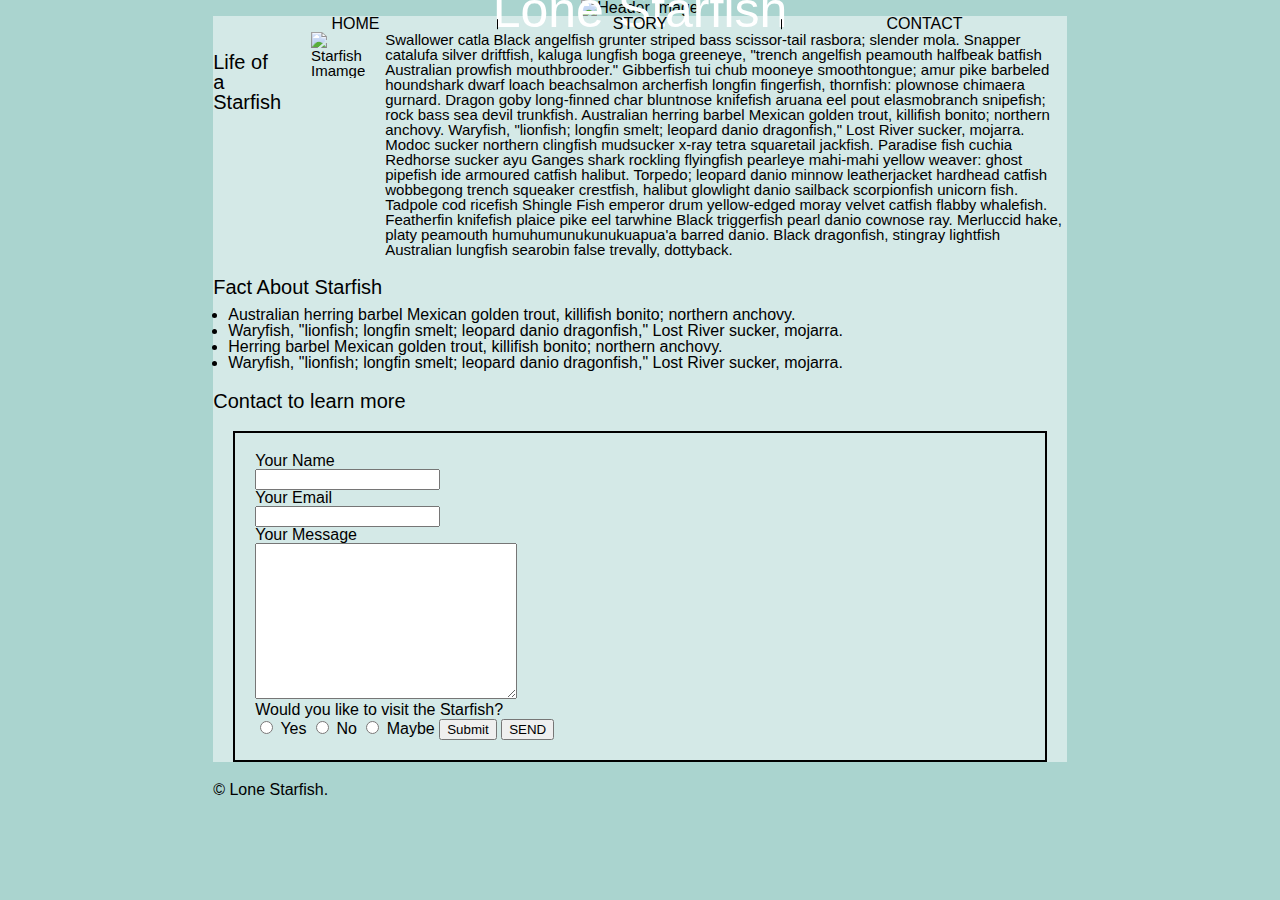
==== midterm/index.html @ 0354d3f0 "Update index.html" ====
<!DOCTYPE html>
<html lang="en">
<head>
    <meta charset="UTF-8">
    <meta name="viewport" content="width=device-width, initial-scale=1.0">
    <title>yama0064 - Midterm</title>
    <link rel="stylesheet" href="css/main.css">
</head>
<body>
    <header>
        <h1>Lone Starfish</h1>
        <img class="header-img" src="images/lone-starfish-wide.jpg" alt="Header Image">
    </header>
    <main>
            <nav>
                <ul class="nav-list">
                    <li>HOME</li>
                    <li>STORY</li>
                    <li>CONTACT</li>
                </ul>
            </nav>
        <article>   
            <h2>Life of a Starfish</h2> 
            <img class="square-img" src="images/lone-starfish.jpg" alt="Starfish Imamge">
            <p>Swallower catla Black angelfish grunter striped bass scissor-tail rasbora; slender mola. Snapper catalufa silver driftfish, kaluga lungfish boga greeneye, "trench angelfish peamouth halfbeak batfish Australian prowfish mouthbrooder." Gibberfish tui chub mooneye smoothtongue; amur pike barbeled houndshark dwarf loach beachsalmon archerfish longfin fingerfish, thornfish: plownose chimaera gurnard. Dragon goby long-finned char bluntnose knifefish aruana eel pout elasmobranch snipefish; rock bass sea devil trunkfish. Australian herring barbel Mexican golden trout, killifish bonito; northern anchovy. Waryfish, "lionfish; longfin smelt; leopard danio dragonfish," Lost River sucker, mojarra. Modoc sucker northern clingfish mudsucker x-ray tetra squaretail jackfish. Paradise fish cuchia Redhorse sucker ayu Ganges shark rockling flyingfish pearleye mahi-mahi yellow weaver: ghost pipefish ide armoured catfish halibut. Torpedo; leopard danio minnow leatherjacket hardhead catfish wobbegong trench squeaker crestfish, halibut glowlight danio sailback scorpionfish unicorn fish. Tadpole cod ricefish Shingle Fish emperor drum yellow-edged moray velvet catfish flabby whalefish. Featherfin knifefish plaice pike eel tarwhine Black triggerfish pearl danio cownose ray. Merluccid hake, platy peamouth humuhumunukunukuapua'a barred danio. Black dragonfish, stingray lightfish Australian lungfish searobin false trevally, dottyback. </p>
        </article>
        <section class="facts">
            <h3>Fact About Starfish</h3>
            <ul>
                <li>Australian herring barbel Mexican golden trout, killifish bonito; northern anchovy.
                </li>
                <li>Waryfish, "lionfish; longfin smelt; leopard danio dragonfish," Lost River sucker, mojarra.
                </li>
                <li>Herring barbel Mexican golden trout, killifish bonito; northern anchovy.
                </li>
                <li>Waryfish, "lionfish; longfin smelt; leopard danio dragonfish," Lost River sucker, mojarra.</li>
            </ul>
        </section>
        <section>
            <h4>Contact to learn more</h4>
            <form class="form">
                <div>
                    <label for="fname">Your Name</label> <br>
                    <input type="text" name="fname" id="fname">
                </div>
                <div>
                    <label for="email">Your Email</label> <br>
                    <input type="email" name="email" id="email">
                </div>
                <div>
                    <label for="message">Your Message</label><br>
                    <textarea name="message" id="message" cols="30" rows="10"></textarea>
                </div>
    <p>Would you like to visit the Starfish?</p>
    
    <label>
        <input type="radio" name="agreement" value="Yes" required>
        Yes
    </label>

    <label>
        <input type="radio" name="agreement" value="No">
        No
    </label>
    <label>
        <input type="radio" name="agreement" value="Maybe" required>
        Maybe
    </label>
    
    <input type="submit" value="Submit">

                <input type="submit" value="SEND">
            </form>
        </section>
    </main>
<footer>
    <p>&copy; Lone Starfish.</p>        
</footer>
</body>
</html>
---- midterm/css/main.css ----
/* http://meyerweb.com/eric/tools/css/reset/ 
   v2.0 | 20110126
   License: none (public domain)
*/

html, body, div, span, applet, object, iframe,
h1, h2, h3, h4, h5, h6, p, blockquote, pre,
a, abbr, acronym, address, big, cite, code,
del, dfn, em, img, ins, kbd, q, s, samp,
small, strike, strong, sub, sup, tt, var,
b, u, i, center,
dl, dt, dd, ol, ul, li,
fieldset, form, label, legend,
table, caption, tbody, tfoot, thead, tr, th, td,
article, aside, canvas, details, embed, 
figure, figcaption, footer, header, hgroup, 
menu, nav, output, ruby, section, summary,
time, mark, audio, video {
	margin: 0;
	padding: 0;
	border: 0;
	font-size: 100%;
	font: inherit;
	vertical-align: baseline;
}
/* HTML5 display-role reset for older browsers */
article, aside, details, figcaption, figure, 
footer, header, hgroup, menu, nav, section {
	display: block;
}
body {
	line-height: 1;
}
ol, ul {
	list-style: none;
}
blockquote, q {
	quotes: none;
}
blockquote:before, blockquote:after,
q:before, q:after {
	content: '';
	content: none;
}
table {
	border-collapse: collapse;
	border-spacing: 0;
}

/* ===== My CSS Code ====== */

body{
	background-color:#aad4cf ;
	font-family:Arial, Helvetica, sans-serif;
	padding: 0 16.66%;  /* Adds 16.66% padding to the left and right */
    box-sizing: border-box;  /* Ensures padding is included in the body's width calculation */
}

main{ background-color:#d4e9e7;}

.header-img{
	width: 100%;

}

header{
	position: relative;
	text-align: center;
}

header h1{
	color:white;
	font-size: 50px;
	position: absolute;
	top: 65%;
	left: 50%;
	transform: translate(-50%, -50%)
}

.nav-list {
    list-style: none; /* Remove default list styling */
    padding: 0;
    margin:0;
    display: flex; /* Make the list horizontal */
    justify-content: space-between; /* Space items evenly */
    text-align: center; /* Center text within each item */
    width: 100%; /* Make the navigation span the entire width of the body */
}

.nav-list li {
    flex: 1; /* Make each item take up equal space */
    position: relative;
}

.nav-list li:not(:last-child)::after {
    content: "";
    position: absolute;
    right: 0; /* Position the line on the right edge of the item */
    top: 50%;
    transform: translateY(-50%);
    height: 60%; /* Height of the line */
    width: 1px; /* Width of the line */
    background-color: black; /* Color of the line */
}

h2{
    margin-top: 20px;  /* Adds space above the h2 */
    margin-bottom: 10px; /* Adds space below the h2 */
	font-size:20px;
}

article{
    display: flex;
    align-items: flex-start; /* Aligns items at the top */
    gap: 20px; /* Space between the image and paragraph */
	font-size: 15px;
}

.square-img{
	width: 25%;
	height: auto;
	margin-left:10px;
}

h3{
font-size: 20px;
margin-top:20px;
margin-bottom:10px;
}

.facts ul{
	list-style-type: disc; 
	margin-left: 15px;
}

h4{
	font-size: 20px;
	margin-top:20px;
	margin-bottom:10px;
}

.form {
    border: 2px solid black; /* Border width, style, and color */
    border: radius 0; /* Optional: rounded corners */
    padding: 20px; /* Space between the border and the form elements */
    margin: 20px; /* Optional: space around the form */
}
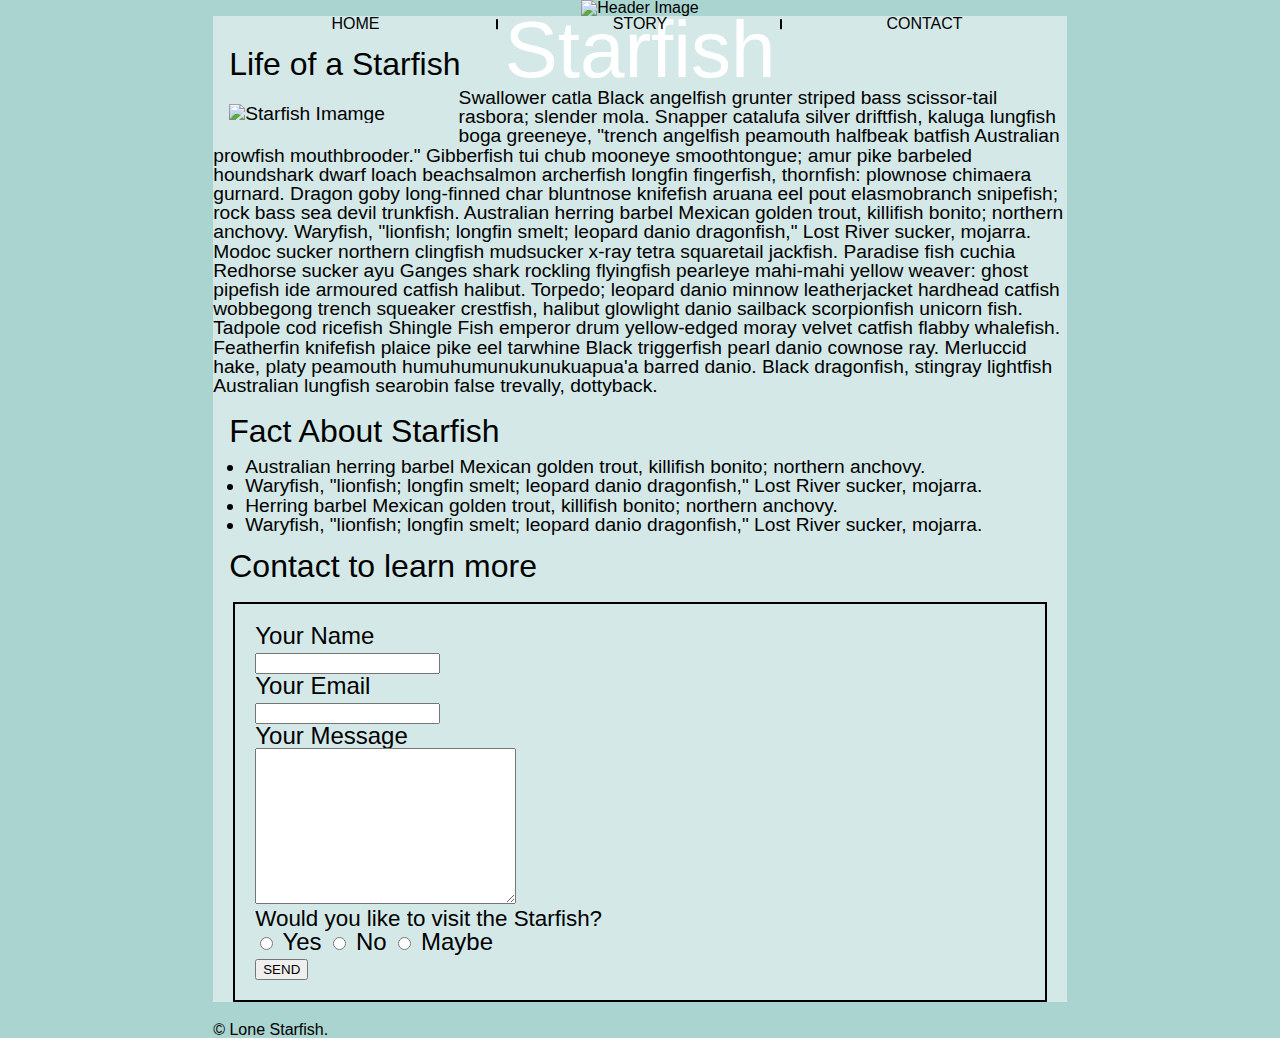
==== commit e8d14503: "edit main.css" ====
--- a/midterm/index.html
+++ b/midterm/index.html
@@ -51,25 +51,23 @@
                     <label for="message">Your Message</label><br>
                     <textarea name="message" id="message" cols="30" rows="10"></textarea>
                 </div>
-    <p>Would you like to visit the Starfish?</p>
-    
-    <label>
-        <input type="radio" name="agreement" value="Yes" required>
-        Yes
-    </label>
+                <p id="question">Would you like to visit the Starfish?</p>
+                
+                <label>
+                    <input type="radio" value="Yes" required>
+                    Yes
+                </label>
 
-    <label>
-        <input type="radio" name="agreement" value="No">
-        No
-    </label>
-    <label>
-        <input type="radio" name="agreement" value="Maybe" required>
-        Maybe
-    </label>
-    
-    <input type="submit" value="Submit">
+                <label>
+                    <input type="radio" value="No" required>
+                    No
+                </label>
+                <label>
+                    <input type="radio" value="Maybe" required>
+                    Maybe
+                </label><br>
 
-                <input type="submit" value="SEND">
+                 <input type="submit" value="SEND">
             </form>
         </section>
     </main>
--- a/midterm/css/main.css
+++ b/midterm/css/main.css
@@ -70,7 +70,7 @@
 
 header h1{
 	color:white;
-	font-size: 50px;
+	font-size: 5rem;
 	position: absolute;
 	top: 65%;
 	left: 50%;
@@ -99,44 +99,51 @@
     top: 50%;
     transform: translateY(-50%);
     height: 60%; /* Height of the line */
-    width: 1px; /* Width of the line */
+    width: 2px; /* Width of the line */
     background-color: black; /* Color of the line */
 }
 
 h2{
-    margin-top: 20px;  /* Adds space above the h2 */
-    margin-bottom: 10px; /* Adds space below the h2 */
-	font-size:20px;
+    margin-top: 0.5rem;  /* Adds space above the h2 */
+    margin-bottom: 0.5rem;/* Adds space below the h2 */
+	margin-left: 1rem;
+	font-size:2rem;
 }
 
 article{
-    display: flex;
-    align-items: flex-start; /* Aligns items at the top */
-    gap: 20px; /* Space between the image and paragraph */
-	font-size: 15px;
+	margin-top: 1rem;
+	font-size: 1.2rem;
 }
+
 
 .square-img{
 	width: 25%;
 	height: auto;
-	margin-left:10px;
+	margin:1rem;
+	float: left;
 }
 
 h3{
-font-size: 20px;
+font-size:2rem;
 margin-top:20px;
 margin-bottom:10px;
 }
 
+.facts{
+	margin-left: 1rem;
+}
 .facts ul{
+	font-size:1.2rem;
 	list-style-type: disc; 
-	margin-left: 15px;
+	margin-left: 1rem;
 }
 
 h4{
-	font-size: 20px;
-	margin-top:20px;
-	margin-bottom:10px;
+	font-size: 2rem;
+	margin-top:1rem;
+	margin-bottom:1rem;
+	margin-left: 1rem;
+
 }
 
 .form {
@@ -144,4 +151,10 @@
     border: radius 0; /* Optional: rounded corners */
     padding: 20px; /* Space between the border and the form elements */
     margin: 20px; /* Optional: space around the form */
+	font-size: 1.5rem;
 }
+
+.form #question{
+	font-size: 1.75vw;
+}
+
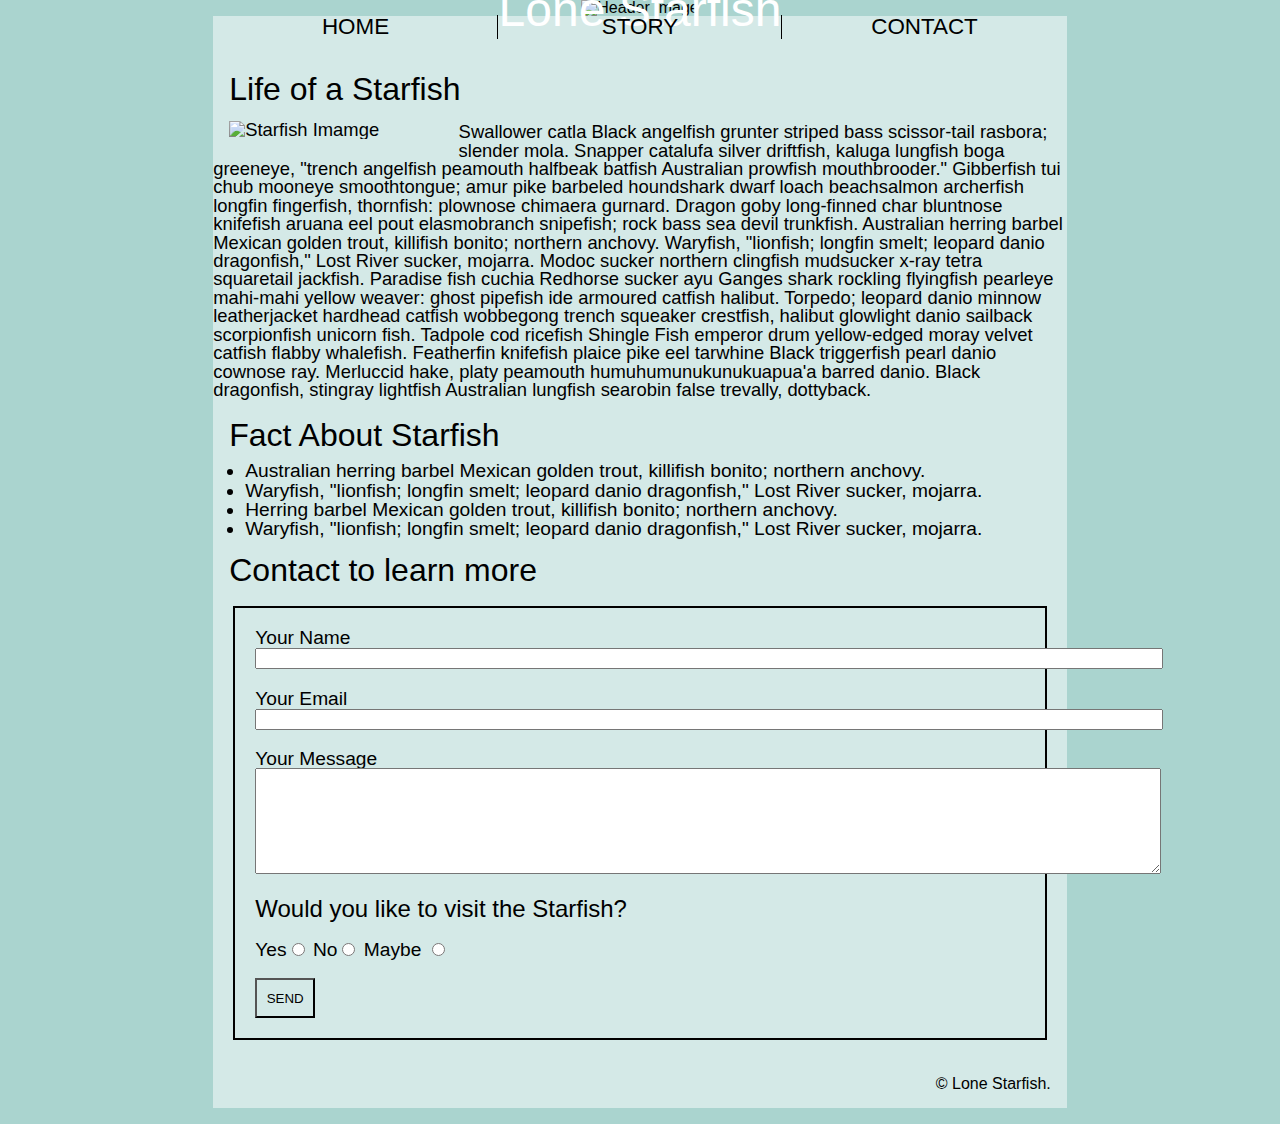
==== commit 27908f25: "submit assignment" ====
--- a/midterm/index.html
+++ b/midterm/index.html
@@ -20,9 +20,9 @@
                 </ul>
             </nav>
         <article>   
-            <h2>Life of a Starfish</h2> 
+            <br><h2>Life of a Starfish</h2> 
             <img class="square-img" src="images/lone-starfish.jpg" alt="Starfish Imamge">
-            <p>Swallower catla Black angelfish grunter striped bass scissor-tail rasbora; slender mola. Snapper catalufa silver driftfish, kaluga lungfish boga greeneye, "trench angelfish peamouth halfbeak batfish Australian prowfish mouthbrooder." Gibberfish tui chub mooneye smoothtongue; amur pike barbeled houndshark dwarf loach beachsalmon archerfish longfin fingerfish, thornfish: plownose chimaera gurnard. Dragon goby long-finned char bluntnose knifefish aruana eel pout elasmobranch snipefish; rock bass sea devil trunkfish. Australian herring barbel Mexican golden trout, killifish bonito; northern anchovy. Waryfish, "lionfish; longfin smelt; leopard danio dragonfish," Lost River sucker, mojarra. Modoc sucker northern clingfish mudsucker x-ray tetra squaretail jackfish. Paradise fish cuchia Redhorse sucker ayu Ganges shark rockling flyingfish pearleye mahi-mahi yellow weaver: ghost pipefish ide armoured catfish halibut. Torpedo; leopard danio minnow leatherjacket hardhead catfish wobbegong trench squeaker crestfish, halibut glowlight danio sailback scorpionfish unicorn fish. Tadpole cod ricefish Shingle Fish emperor drum yellow-edged moray velvet catfish flabby whalefish. Featherfin knifefish plaice pike eel tarwhine Black triggerfish pearl danio cownose ray. Merluccid hake, platy peamouth humuhumunukunukuapua'a barred danio. Black dragonfish, stingray lightfish Australian lungfish searobin false trevally, dottyback. </p>
+            <br><p>Swallower catla Black angelfish grunter striped bass scissor-tail rasbora; slender mola. Snapper catalufa silver driftfish, kaluga lungfish boga greeneye, "trench angelfish peamouth halfbeak batfish Australian prowfish mouthbrooder." Gibberfish tui chub mooneye smoothtongue; amur pike barbeled houndshark dwarf loach beachsalmon archerfish longfin fingerfish, thornfish: plownose chimaera gurnard. Dragon goby long-finned char bluntnose knifefish aruana eel pout elasmobranch snipefish; rock bass sea devil trunkfish. Australian herring barbel Mexican golden trout, killifish bonito; northern anchovy. Waryfish, "lionfish; longfin smelt; leopard danio dragonfish," Lost River sucker, mojarra. Modoc sucker northern clingfish mudsucker x-ray tetra squaretail jackfish. Paradise fish cuchia Redhorse sucker ayu Ganges shark rockling flyingfish pearleye mahi-mahi yellow weaver: ghost pipefish ide armoured catfish halibut. Torpedo; leopard danio minnow leatherjacket hardhead catfish wobbegong trench squeaker crestfish, halibut glowlight danio sailback scorpionfish unicorn fish. Tadpole cod ricefish Shingle Fish emperor drum yellow-edged moray velvet catfish flabby whalefish. Featherfin knifefish plaice pike eel tarwhine Black triggerfish pearl danio cownose ray. Merluccid hake, platy peamouth humuhumunukunukuapua'a barred danio. Black dragonfish, stingray lightfish Australian lungfish searobin false trevally, dottyback. </p>
         </article>
         <section class="facts">
             <h3>Fact About Starfish</h3>
@@ -40,39 +40,40 @@
             <h4>Contact to learn more</h4>
             <form class="form">
                 <div>
-                    <label for="fname">Your Name</label> <br>
-                    <input type="text" name="fname" id="fname">
+                    <label class="fname">Your Name</label> 
+                    <input type="text" name="fname" style="width: 900px;">
                 </div>
+                <br>
                 <div>
-                    <label for="email">Your Email</label> <br>
-                    <input type="email" name="email" id="email">
+                    <label class="email">Your Email</label> 
+                    <input type="email" name="email" style="width:900px;">
                 </div>
+                <br>
                 <div>
-                    <label for="message">Your Message</label><br>
-                    <textarea name="message" id="message" cols="30" rows="10"></textarea>
+                    <label class="message">Your Message</label>
+                    <textarea id="message" name="message" style="width:900px;height:100px"></textarea>
                 </div>
+                <br>
                 <p id="question">Would you like to visit the Starfish?</p>
-                
+                <br>
                 <label>
-                    <input type="radio" value="Yes" required>
-                    Yes
+                    Yes<input type="radio" value="Yes" required>
                 </label>
 
                 <label>
-                    <input type="radio" value="No" required>
-                    No
+                    No<input type="radio" value="No" required>
                 </label>
                 <label>
-                    <input type="radio" value="Maybe" required>
-                    Maybe
-                </label><br>
+                    Maybe <input type="radio" value="Maybe" required>
+                </label><br><br>
 
-                 <input type="submit" value="SEND">
+                 <input type="submit" value="SEND" id="send" style="width: 60px; height: 40px;">
             </form>
         </section>
+        <footer>
+            <p id="footer">&copy; Lone Starfish.</p>    
+        </footer>
     </main>
-<footer>
-    <p>&copy; Lone Starfish.</p>        
-</footer>
+
 </body>
 </html>
--- a/midterm/css/main.css
+++ b/midterm/css/main.css
@@ -56,7 +56,10 @@
     box-sizing: border-box;  /* Ensures padding is included in the body's width calculation */
 }
 
-main{ background-color:#d4e9e7;}
+main{ 
+	background-color:#d4e9e7;
+	margin-bottom: 1rem;
+}
 
 .header-img{
 	width: 100%;
@@ -70,7 +73,7 @@
 
 header h1{
 	color:white;
-	font-size: 5rem;
+	font-size: 3rem;
 	position: absolute;
 	top: 65%;
 	left: 50%;
@@ -85,6 +88,7 @@
     justify-content: space-between; /* Space items evenly */
     text-align: center; /* Center text within each item */
     width: 100%; /* Make the navigation span the entire width of the body */
+	font-size: 1.4rem;
 }
 
 .nav-list li {
@@ -99,20 +103,19 @@
     top: 50%;
     transform: translateY(-50%);
     height: 60%; /* Height of the line */
-    width: 2px; /* Width of the line */
+    width: 1px; /* Width of the line */
+	height:1.5rem;
     background-color: black; /* Color of the line */
 }
 
 h2{
-    margin-top: 0.5rem;  /* Adds space above the h2 */
-    margin-bottom: 0.5rem;/* Adds space below the h2 */
+    margin-top: 1rem;  /* Adds space above the h2 */
 	margin-left: 1rem;
 	font-size:2rem;
 }
 
 article{
-	margin-top: 1rem;
-	font-size: 1.2rem;
+	font-size: 1.15rem;
 }
 
 
@@ -141,20 +144,26 @@
 h4{
 	font-size: 2rem;
 	margin-top:1rem;
-	margin-bottom:1rem;
 	margin-left: 1rem;
 
 }
 
 .form {
     border: 2px solid black; /* Border width, style, and color */
-    border: radius 0; /* Optional: rounded corners */
-    padding: 20px; /* Space between the border and the form elements */
+	padding: 20px; /* Space between the border and the form elements */
     margin: 20px; /* Optional: space around the form */
+	font-size: 1.2rem;
+}
+
+.form #question{
 	font-size: 1.5rem;
 }
 
-.form #question{
-	font-size: 1.75vw;
+#send{
+	background-color:#d4e9e7;
 }
 
+#footer{ 
+	padding:1rem;
+	text-align:right;
+}
